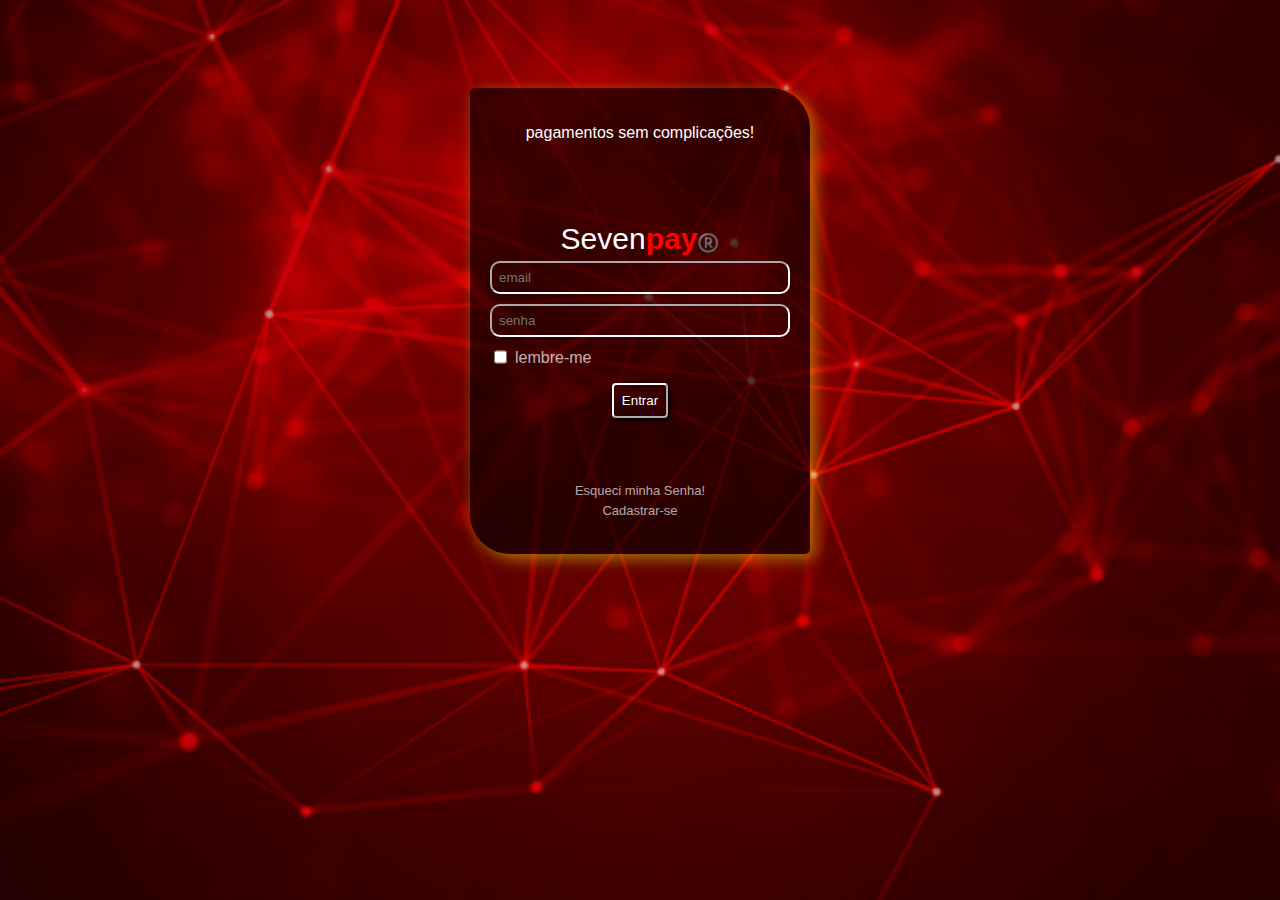
==== index.html @ 06d9d530 "login sevenpay" ====
<!DOCTYPE html>
<html lang="pt-br">

<head>
    <meta charset="UTF-8">
    <meta http-equiv="X-UA-Compatible" content="IE=edge">
    <meta name="viewport" content="width=device-width, initial-scale=1.0">
    <title>Login Sevenpay</title>
    <link rel="stylesheet" href="loginsevenpay.css">
</head>

<body>
 <div id="background">
    <main>
            <p id="titulo">pagamentos sem complicações!</p>
            <h2>
                <sapan id="seven">Seven</sapan>pay<span id="registro">®️</span>
            </h2>
            <div id="login">
                <input id="email" type="email" placeholder="email"></input>
                <input id="senha" type="password" placeholder="senha">
            </div>
            <div id="lembrar">
                <input id="marcar" type="checkbox">
                <label for="checkbox2" class="lembreme">lembre-me</label>
            </div>

            <button id="entrar">Entrar</button>

            <div id="links">
                <p id="recuperar">
                    <a href="Esqueci minha senha!">Esqueci minha Senha!</a>
                    <a href="cadastrar-me">Cadastrar-se</a>
                </p>
            </div>
    </main>
</div>

</body>

</html>
---- loginsevenpay.css ----
body{
	background-repeat: no-repeat;
	background-image: url(background2.png);
    background-size: cover;
	background-position: center;
	background-attachment: fixed;
}
main {
	max-width: 300px;
	background-color: rgba(0, 0, 0, 0.616);
	box-shadow: rgba(251, 255, 0, 0.445) 5px 5px 15px;
	border-radius: 5px 40px 5px 40px;
	margin: auto;
	padding: 20px;
	margin-top: 7%;

}

#titulo {
	font-family: Arial, Helvetica, sans-serif;
	color: white;
	text-align: center;
	font-weight: 400;
}

h2 {
	text-align: center;
	font-family: Arial, Helvetica, sans-serif;
	color: rgb(255, 0, 0);
	margin-top: 80px;
	margin-bottom: 5px;
	font-size: 30px;
}

#registro {
	font-size: 18px;
}

#login{
	margin-right: 6%;
}

#login >input {
	background-color: transparent;
	color: white;
	padding: 7px;
	border-radius: 10px;
	margin-bottom:10px;
	outline: none;
	border-color: white;
	width: 100%;
}

#entrar {
	background-color: transparent;
	color: white;
	border-color: white;
	padding: 8px;
	border-radius: 4px;
	outline: none;
	display: block;
	margin: auto;
	margin-top: 15px;
	box-shadow: black 2px 2px 5px;
}

#entrar:hover {
	background-color: rgba(255, 255, 255, 0.199);
	cursor: pointer;
}


#login>input:hover {
	background-color: rgba(255, 255, 255, 0.11);
}

.lembreme {
	font-family: Arial, Helvetica, sans-serif;
	color: rgba(255, 255, 255, 0.705);
	padding-left: 5px;
	padding-top: 1.5px;
}

#lembrar {
	display: inline-flex;
	width: 150px;
	height: 20px;
}

#recuperar a {
	color: rgba(255, 255, 255, 0.836);
	text-decoration: none;
	opacity: 80%;
	padding-top: 5px;
	display: block;
	font-family: Arial, Helvetica, sans-serif;
	font-size: 13px;
}

#recuperar {
	margin-top: 60px;
	text-align: center;
}

#recuperar a:hover {
	text-decoration: underline;
	color: rgb(167, 167, 230);
}

#seven {
	font-weight: 400;
	color: white;
}
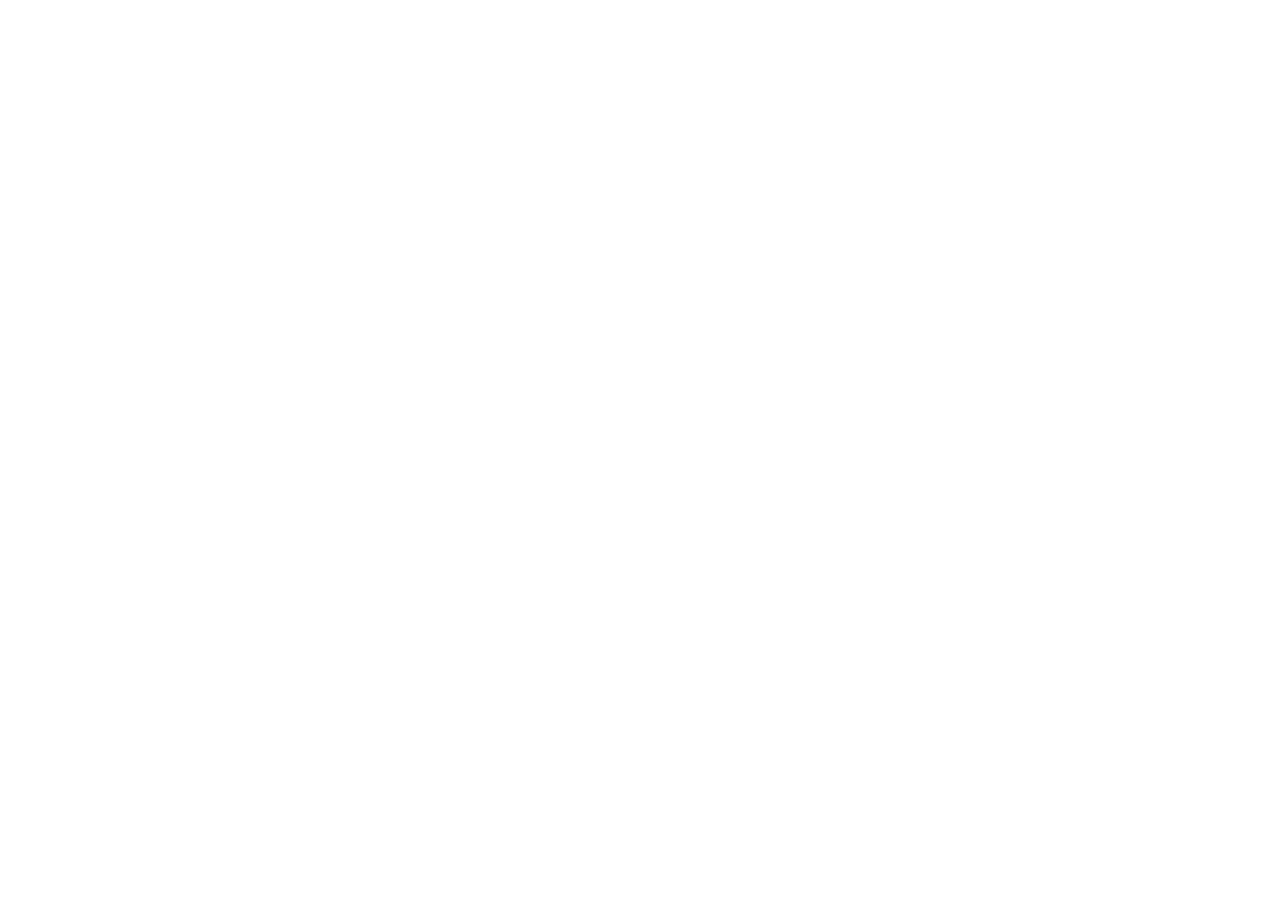
==== commit 5d7bf8ce: "Ajuste login" ====
--- a/index.html
+++ b/index.html
@@ -2,39 +2,58 @@
 <html lang="pt-br">
 
 <head>
-    <meta charset="UTF-8">
-    <meta http-equiv="X-UA-Compatible" content="IE=edge">
-    <meta name="viewport" content="width=device-width, initial-scale=1.0">
-    <title>Login Sevenpay</title>
-    <link rel="stylesheet" href="loginsevenpay.css">
+	<script>
+		if (window.location.href.indexOf('localhost') < 0
+			&& window.location.href.indexOf('http://') == 0
+		) {
+			window.location.assign(window.location.href.replace('http','https'));
+		}
+	</script>
+	<meta charset="UTF-8">
+	<meta http-equiv="X-UA-Compatible" content="IE=edge">
+	<meta name="viewport" content="width=device-width, initial-scale=1.0">
+	<title>Login Sevenpay</title>
+	<link rel="stylesheet" href="loginsevenpay.css">
+	<script>
+		var ext = (window.location.href.split('.')[1] || '').split('?')[0].split('#')[0];
+		if ((['html','php','htm']).indexOf(ext) != -1) { 
+			var url = window.location.href.split('/');
+			window.location.assign(url.splice(0,url.length-1).join('/'));
+		}
+	</script>
 </head>
 
 <body>
  <div id="background">
-    <main>
-            <p id="titulo">pagamentos sem complicações!</p>
-            <h2>
-                <sapan id="seven">Seven</sapan>pay<span id="registro">®️</span>
-            </h2>
-            <div id="login">
-                <input id="email" type="email" placeholder="email"></input>
-                <input id="senha" type="password" placeholder="senha">
-            </div>
-            <div id="lembrar">
-                <input id="marcar" type="checkbox">
-                <label for="checkbox2" class="lembreme">lembre-me</label>
-            </div>
+	<main>
+		<form id='formLogin' action="controller/login.php" method="post">
+			<p id="titulo">pagamentos sem complicações!</p>
+			<h2>
+				<span id="seven">Seven</span>pay<span id="registro">®️</span>
+			</h2>
+			<div id="divLogin">
+				<input id="login" type="email" placeholder="email" required autofocus>
+				<input id="senha" type="password" placeholder="senha">
+			</div>
+			<div id="lembrar">
+				<input id="marcar" type="checkbox">
+				<label for="checkbox2" class="lembreme">lembre-me</label>
+			</div>
 
-            <button id="entrar">Entrar</button>
+			<button type="submit" id="btnLogin">Entrar</button>
 
-            <div id="links">
-                <p id="recuperar">
-                    <a href="Esqueci minha senha!">Esqueci minha Senha!</a>
-                    <a href="cadastrar-me">Cadastrar-se</a>
-                </p>
-            </div>
-    </main>
+			<div id="links">
+				<p id="recuperar">
+					<a href="../password-reset">Esqueci minha Senha!</a>
+					<a href="../create-user">Cadastrar-se</a>
+				</p>
+			</div>
+		</form>
+	</main>
 </div>
+
+<script src="./lib/jquery.min.js"></script>
+<script src="./script.js"></script>
 
 </body>
 
--- a/loginsevenpay.css
+++ b/loginsevenpay.css
@@ -1,27 +1,31 @@
 
-body{
+body {
 	background-repeat: no-repeat;
 	background-image: url(background2.png);
-    background-size: cover;
+	background-size: cover;
 	background-position: center;
 	background-attachment: fixed;
 }
+
 main {
 	max-width: 300px;
 	background-color: rgba(0, 0, 0, 0.616);
-	box-shadow: rgba(251, 255, 0, 0.445) 5px 5px 15px;
+	box-shadow: rgba(251, 255, 0, 0.445) 5px 5px 15px; 
 	border-radius: 5px 40px 5px 40px;
 	margin: auto;
 	padding: 20px;
 	margin-top: 7%;
-
+	
+	
 }
 
 #titulo {
 	font-family: Arial, Helvetica, sans-serif;
 	color: white;
 	text-align: center;
-	font-weight: 400;
+	font-weight: 200;
+	transition-duration: 4.5s;
+	transform: scale(1.0);
 }
 
 h2 {
@@ -31,17 +35,19 @@
 	margin-top: 80px;
 	margin-bottom: 5px;
 	font-size: 30px;
+	transition: 1.2s;
 }
 
 #registro {
 	font-size: 18px;
 }
 
-#login{
+#divLogin {
 	margin-right: 6%;
+	transition-duration: 0,5;
 }
 
-#login >input {
+#divLogin >input {
 	background-color: transparent;
 	color: white;
 	padding: 7px;
@@ -52,7 +58,11 @@
 	width: 100%;
 }
 
-#entrar {
+#divLogin>input:hover {
+	background-color: rgba(255, 255, 255, 0.11);
+}
+
+#btnLogin {
 	background-color: transparent;
 	color: white;
 	border-color: white;
@@ -63,16 +73,12 @@
 	margin: auto;
 	margin-top: 15px;
 	box-shadow: black 2px 2px 5px;
+	transition-duration:1s ;
 }
 
-#entrar:hover {
+#btnLogin:hover {
 	background-color: rgba(255, 255, 255, 0.199);
 	cursor: pointer;
-}
-
-
-#login>input:hover {
-	background-color: rgba(255, 255, 255, 0.11);
 }
 
 .lembreme {
@@ -111,4 +117,4 @@
 #seven {
 	font-weight: 400;
 	color: white;
-}+}
